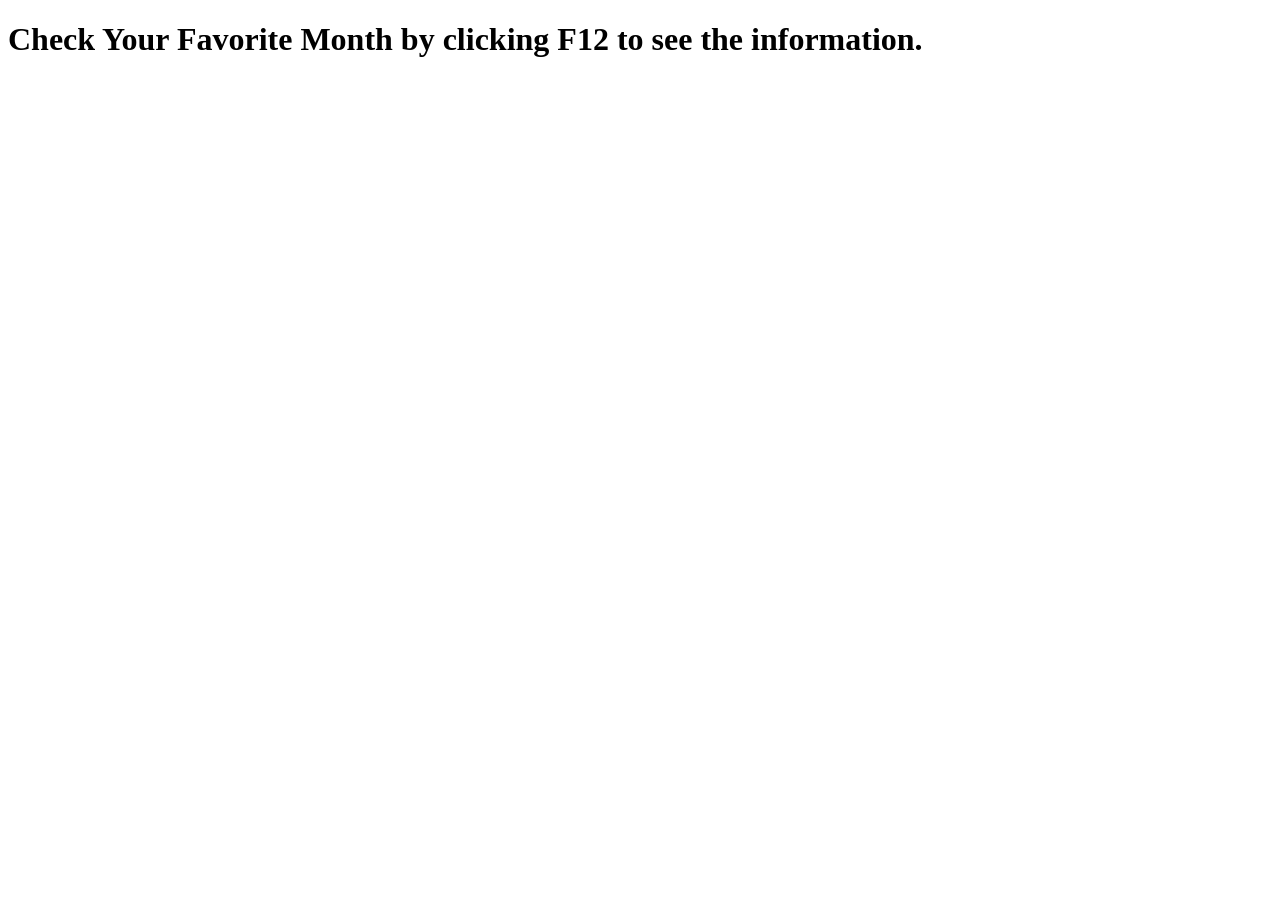
==== index.html @ 63b692eb "Add files via upload" ====
<!DOCTYPE html>
<html lang="en">
<head>
    <meta charset="UTF-8">
    <meta name="viewport" content="width=device-width, initial-scale=1.0">
    <title>Favorite Month Checker</title>
</head>
<body>
    <h1>Check Your Favorite Month by clicking F12 to see the information.</h1>
 <script src="switch.js"> </script>
</body>
</html>
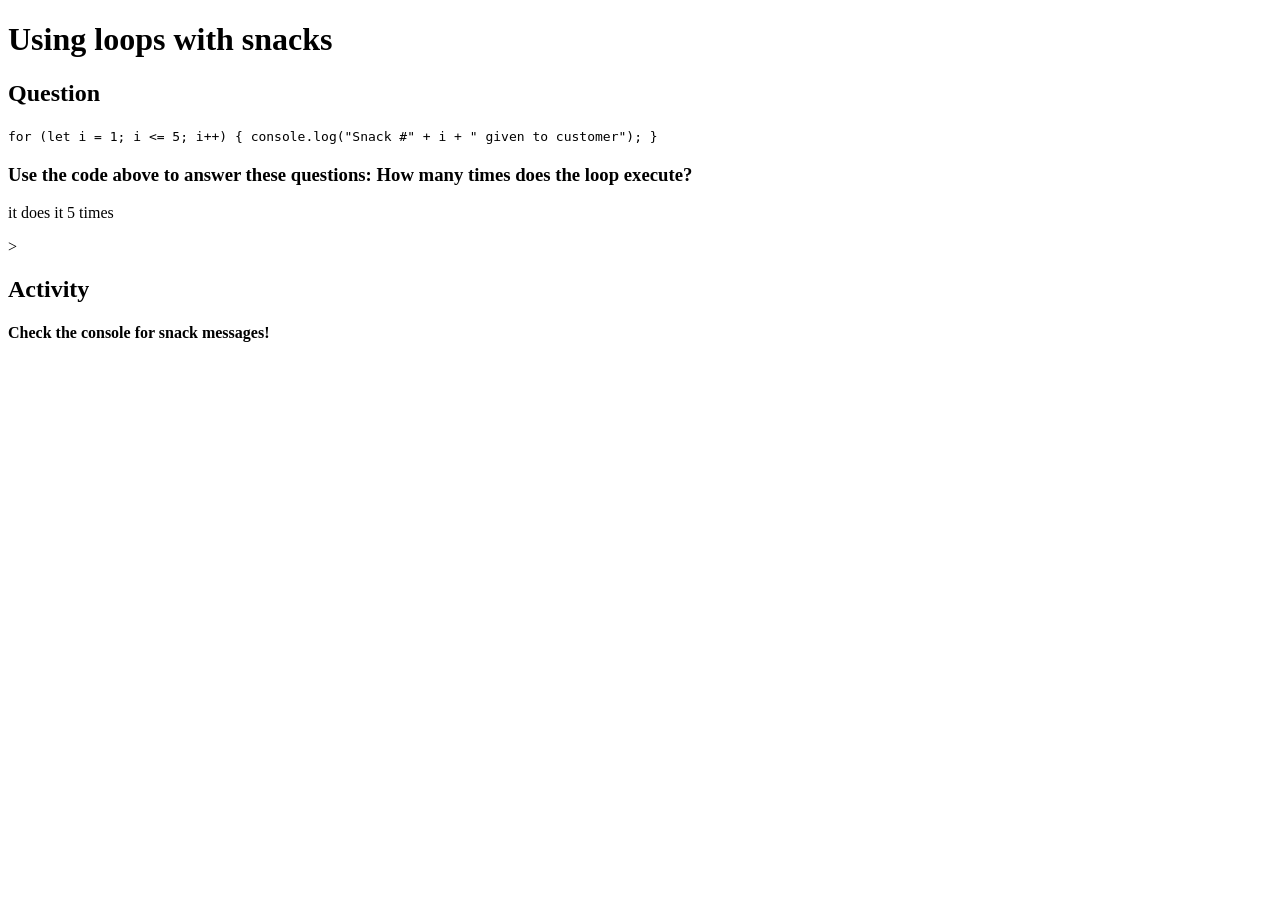
==== commit 8bfdd33d: "Add files via upload" ====
--- a/index.html
+++ b/index.html
@@ -1,13 +1,21 @@
-
 <!DOCTYPE html>
 <html lang="en">
 <head>
-    <meta charset="UTF-8">
-    <meta name="viewport" content="width=device-width, initial-scale=1.0">
-    <title>Favorite Month Checker</title>
+  <meta charset="UTF-8">
+  <title>Vending Machine Loop</title>
 </head>
 <body>
-    <h1>Check Your Favorite Month by clicking F12 to see the information.</h1>
- <script src="switch.js"> </script>
+
+  <h1> Using loops with snacks</h1>
+  <h2>Question </h2>
+  <code>for (let i = 1; i <= 5; i++) {
+  console.log("Snack #" + i + " given to customer");  }</code>
+ 
+ <h3>Use the code above to answer these questions:
+ How many times does the loop execute?</h3>
+<P>it does it 5 times</P>>
+<h2>Activity</h2>
+  <h4>Check the console for snack messages!</h4>
+  <script src="vendingMachine.js"></script>
 </body>
-</html>
+</html>
